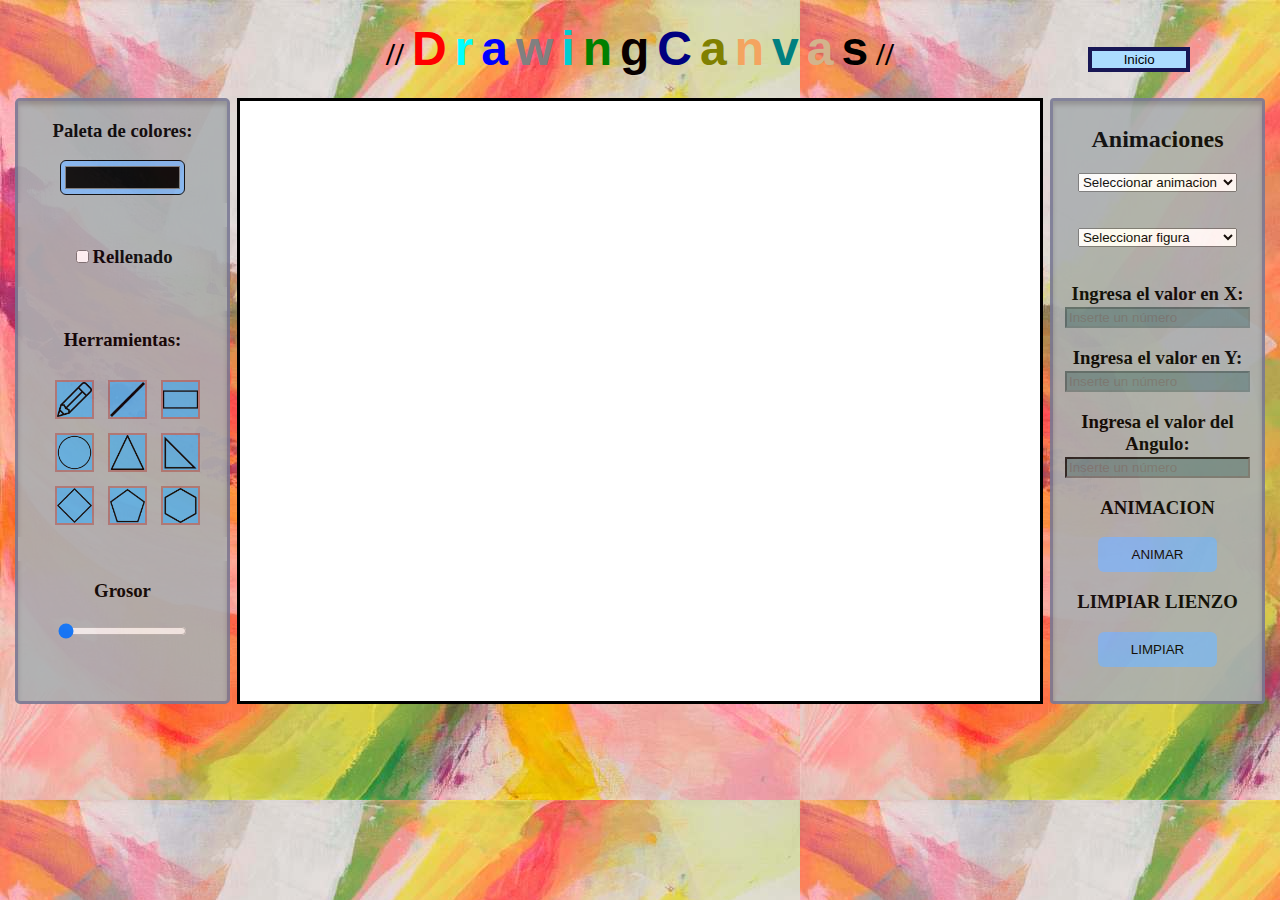
==== paint-BETA.0.3/paintt.html @ 69a9411e "Actualizacion B.0.3                                                                   Actualizacion " ====
<!DOCTYPE html>
<html lang="en">
<head>
    <meta charset="UTF-8">
    <meta http-equiv="X-UA-Compatible" content="IE=edge">
    <meta name="viewport" content="width=device-width, initial-scale=1.0">
    <title>PAINT</title>
    <link rel="stylesheet" href="css/paintt.css">
   <style></style>
</head>

<body background="iconos/fondo4.jfif">

<center>
    <h1> 
        //  <font SIZE = 8 face="Comic Sans MS,arial,verdana" color="red"           >D</font>
            <font SIZE = 8 face="Comic Sans MS,arial,verdana" color="aqua"          >r</font>
            <font SIZE = 8 face="Comic Sans MS,arial,verdana" color="blue"          >a</font>
            <font SIZE = 8 face="Comic Sans MS,arial,verdana" color="gray"          >w</font>
            <font SIZE = 8 face="Comic Sans MS,arial,verdana" color="DarkTurquoise" >i</font>
            <font SIZE = 8 face="Comic Sans MS,arial,verdana" color="green"         >n</font>
            <font SIZE = 8 face="Comic Sans MS,arial,verdana" color="marron"        >g</font>
            <font SIZE = 8 face="Comic Sans MS,arial,verdana" color="navy"          >C</font>
            <font SIZE = 8 face="Comic Sans MS,arial,verdana" color="olive"         >a</font>
            <font SIZE = 8 face="Comic Sans MS,arial,verdana" color="SandyBrown"    >n</font>
            <font SIZE = 8 face="Comic Sans MS,arial,verdana" color="teal"          >v</font>
            <font SIZE = 8 face="Comic Sans MS,arial,verdana" color="Tan"           >a</font>
            <font SIZE = 8 face="Comic Sans MS,arial,verdana" color="black"         >s</font>  
        //
    </h1>
</center>

<input type="button" value="Inicio" class="btnregresar" onclick="location.href='inicio.html'">

<center>
    <div id="padre">
        <div id="hermana">
            <h3> Paleta de colores:</h3>

            <input type="color" name="color" oninput="defcolor(this.value);" class="botonpaleta">
            <hr size="20"class="tab">
            
            <h3><input id='Relleno' type="checkbox" value="Relleno"  />Rellenado<br></h3>
            <hr size="20" class="tab">
      
            <h3>Herramientas:</h3>    
            <div class="btn-group">
                <img src="iconos/lapiz.png"                             class="btn-tools" id="btnDibujo">
                <img src="iconos/linea.png"                             class="btn-tools" id="btnLinea">
                <img src="iconos/contorno-de-forma-rectangular.png"     class="btn-tools" id="btnRectangulo"> <br>
                <img src="iconos/oval.png"                              class="btn-tools" id="btnCirculo">
                <img src="iconos/triangulo.png"                         class="btn-tools" id="btnTrianguloEqulilatero">
                <img src="iconos/triangulo-rectangulo 2.png"            class="btn-tools" id="btnTrianguloRectangulo"> <br>
                <img src="iconos/esquema-de-rombo.png"                  class="btn-tools" id="btnRombo">
                <img src="iconos/forma-de-contorno-del-pentagono.png"   class="btn-tools" id="btnPentagono"> 
                <img src="iconos/hexagono.png"                          class="btn-tools" id="btnHexagono">
            </div>
            <hr size="20" class="tab">

            <h3>Grosor</h3>
            <input type="range" oninput="defgrosor(this.value);" min="1" max="10" value = "1" id="grosor">
        </div>

        <canvas id='canvas' width="800" height="600"></canvas>

        <div id="hermano">
            <h2>Animaciones</h2>
            <select id="select" name="menu" class="selection" onchange= "myFunction(this) , seleccion()">
                <option value="Value 1" class="selection" >Seleccionar animacion</option>
                <option value="value 2" >Traslacion X</option>
                <option value="value 5" >Traslacion Y</option>
                <option value="value 3" >Escalamiento Uniforme </option>
                <option value="value 4">Escalamiento Diferencial</option> 
            </select> <br><br>
            <br>
            <select id="figura" name="tipoFug" class="selection" onchange= "myFunction2(this)">
                <option value="value 1" class="selection">Seleccionar figura</option>
                <option value="value 2" >Rectangulo</option>
                <option value="value 3" >Circulo </option>
                <option value="value 4">Triangulo</option> 
                <option value="value 5">Triangulo Rectangulo</option> 
                <option value="value 6">Rombo</option> 
                <option value="value 7">Pentagono</option> 
                <option value="value 8">Hexagono</option> 
            </select><br><br>

            <h3>
                <label>Ingresa el valor en X: </label>
                <input type="text" id="ValorX" disabled = "true" placeholder="Inserte un número" class="entrada margen-inferior textex">
            </h3>
    
            <h3>
                <label>Ingresa el valor en Y: </label>
                <input type="text" id="ValorY" disabled = "true" placeholder="Inserte un número" class="entrada margen-superior textex">
            </h3>
    
            <h3>
                <label>Ingresa el valor del Angulo: </label>
                <input type="text" id="" placeholder="Inserte un número" class="entrada textex">
            </h3>

            <h3>

                
            </h3>
    
            <h3>ANIMACION</h3>
            <input type="button"  value="ANIMAR" class="boton" id="btnAnimacion">

            <h3>LIMPIAR LIENZO </h3>
            <input type="button" value="LIMPIAR"  class="boton" id="btnLimpiar">
           
        </div>
    
    </div>
</center>

<script src="js/Core.js"></script>
<script src="js/Fuguras.js"></script>
<script src="js/Animaciones.js"></script>
</body>
</html>
---- paint-BETA.0.3/css/paintt.css ----
#padre{ 
    display: flex; 
    justify-content: space-evenly; 
}

#canvas{
    position: relative;
    border: 3px solid #000000;
    box-sizing: border-box;
    background-color: #ffffff;
}


#hermana {
    float: left;
    position: relative;
    width: 215px;
    opacity: 0.90;
    border: 3px solid #797994;
    box-sizing: border-box;
    box-shadow: inset 0px 4px 4px rgba(54, 44, 44, 0.25);
    border-radius: 5px;
    background: rgb(171, 175, 177);
    
}

#hermano {
    float: right;
    position: relative;
    width: 215px;
    padding: 5px;
    opacity: 0.90;
    border: 3px solid #797994;
    box-sizing: border-box;
    box-shadow: inset 0px 4px 4px rgba(54, 44, 44, 0.25);
    border-radius: 4px;
    background: rgb(171, 175, 177);

}
#tuto{
    background:rgb(248, 249, 250);
    top: 40%;;
    right:10%;
    width:53%;
}


body{
    background-color:#ffffff;
}


.boton{
    background: rgb(127, 180, 241);
    height: 35px;
    border: 0px solid rgba(226, 231, 236, 0.534);
    border-radius: 6px;
    width: 60%
}
.botonpaleta{
    background: rgb(127, 180, 241);
    height: 35px;
    border-radius: 6px;
    width: 60%
}
.textex{
    background: rgb(116, 139, 141);
}

.selection{
    width: 80%;    
}

.btn-tools{
    border: 2px solid #a87676;
    width: 35px;
    height: 35px;
    margin-top: 10px;
    margin-left: 10px;
    color: rgb(255, 255, 255); 
    background-color: #59B0E5;

}

.tab{
    background: rgb(171, 175, 177);
    border: 3px solid rgb(171, 175, 177);

}

#barra{
    position: absolute;
    background:rgba(248, 249, 250, 0.705);
    top: 40%;;
    right:10%;
    width:80%;
}

.btninicio{
    position: absolute;
    background: #abddff;
    border: 4px solid #181755;
    margin-top: 25%;
    right:36%;
    width: 12%;
    height: 5%;
}

.btntuto{
    position: absolute;
    background: #abddff;
    border: 4px solid #181755;
    margin-top: 25%;
    right: 55%;
    width: 12%;
    height: 5%;
}

.btnregresar{
    background: #abddff;
    border: 4px solid #181755;
    position: absolute;
    margin-top: -4%;
    left: 85%;
    width: 8%;
}
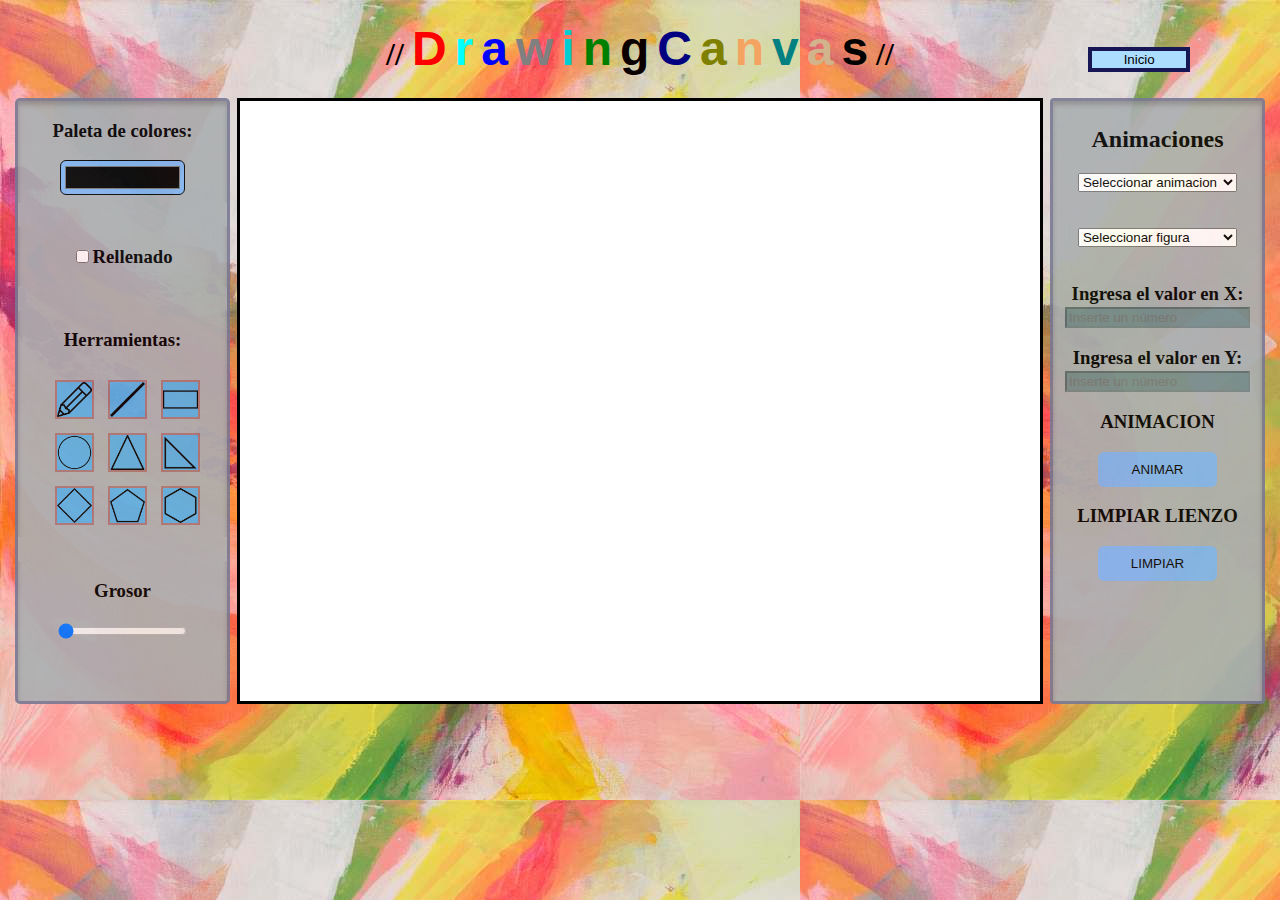
==== commit 16827286: "version final 0.4                                                               version final 0.4" ====
--- a/paint-BETA.0.3/paintt.html
+++ b/paint-BETA.0.3/paintt.html
@@ -95,8 +95,7 @@
             </h3>
     
             <h3>
-                <label>Ingresa el valor del Angulo: </label>
-                <input type="text" id="" placeholder="Inserte un número" class="entrada textex">
+               
             </h3>
 
             <h3>
